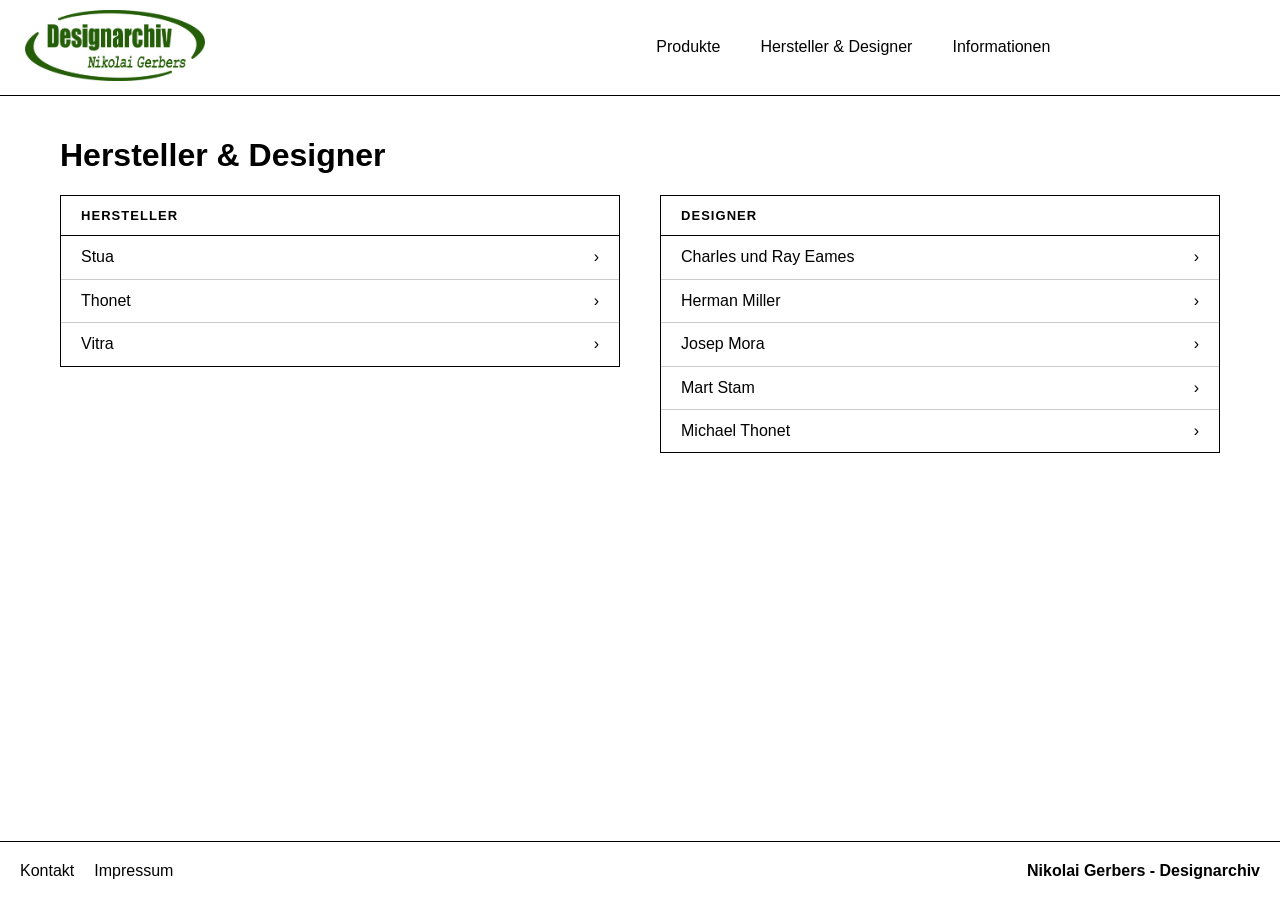
==== hersteller_designer.html @ e42d8665 "Start" ====
<!DOCTYPE html>
<html lang="de">
<head>
<meta charset="UTF-8">
<meta name="viewport" content="width=device-width, initial-scale=1.0">
<title>NoGood Design</title>
<link rel="stylesheet" href="style.css">
</head>
<body>

<header class="site-header">
  <div class="header-top">
    <a href="main.html"><img src="data/Logo/NikolaiGerbersDesignarchiv_Logo.png" class="logo-header"></a>
    <button class="burger-btn" id="burgerBtn" aria-label="Menü öffnen">
      <img src="data/Icons/BurgerMenuIcon.PNG" alt="Menü" />
    </button>
  </div>
  <nav class="header-nav">
    <ul>
      <li><a href="produkte.html">Produkte</a></li>
      <li><a href="hersteller_designer.html">Hersteller & Designer</a></li>
      <li><a href="informationen.html">Informationen</a></li>
    </ul>
  </nav>
</header>

<!-- Overlay -->
<div class="nav-overlay" id="navOverlay">
  <div class="nav-drawer" id="navDrawer">
    <button class="drawer-close" id="drawerClose" aria-label="Menü schließen">✕</button>
    <nav>
      <ul>
        <li><a href="produkte.html">Produkte</a></li>
        <li><a href="hersteller_designer.html">Hersteller & Designer</a></li>
        <li><a href="informationen.html">Informationen</a></li>
      </ul>
    </nav>
  </div>
</div>

<main class="hersteller_designer-main">
  <h1>Hersteller & Designer</h1>
  <div class="hd-grid">
    <div class="hd-list hd-list--hersteller">
  <h2>Hersteller</h2>
  <ul></ul>
</div>
<div class="hd-list hd-list--designer">
  <h2>Designer</h2>
  <ul></ul>
</div>
  </div>
</main>

<footer class="site-footer">
  <ul class="footer-nav">
    <li><a href="kontakt.html">Kontakt</a></li>
    <li><a href="impressum.html">Impressum</a></li>
  </ul>

  <span class="footer-branding">Nikolai Gerbers - Designarchiv</span>
</footer>

<script src="script.js"></script>
</body>
</html>
---- style.css ----
html, body {
  min-height: 100vh;
  min-height: 100dvh;
  margin: 0;
  padding: 0;
  font-family: -apple-system, BlinkMacSystemFont, "Segoe UI", Roboto, Helvetica, Arial, sans-serif;
  background-color: #ffffff;
  -webkit-text-size-adjust: 100%;
  -webkit-tap-highlight-color: transparent;
}

body {
  display: flex;
  flex-direction: column;
  min-height: 100vh;
  min-height: 100dvh;
  overflow-x: clip;
}

a,
a:link,
a:visited,
a:focus {
  color: #000 !important;
  text-decoration: none !important;
  -webkit-text-fill-color: #000;
}

a:hover,
a:active {
  text-decoration: none !important;
  color: #888 !important;
  -webkit-text-fill-color: #888 !important;
}

.preis-ort {
  display: flex;
  align-items: baseline;
  gap: 12px;
}

.preis-ort + p {
  margin-top: 0;
}

/* Header */
.site-header {
  display: flex;
  flex-direction: row;        /* ← horizontal statt vertikal */
  align-items: stretch;
  border-bottom: 1px solid black;
  background-color: #fff;
}

.header-top {
  display: flex;
  align-items: center;
  padding: 10px 25px;
  width: 33.333%;             /* ← 1/3 */
  flex-shrink: 0;
  border-bottom: none;        /* ← kein Border mehr (kommt vom Parent) */
}

.logo-header {
  max-width: 180px;
  height: auto;
}

/* Navbar */
.header-nav {
  width: 66.666%;             /* ← 2/3 */
  display: flex;
  align-items: center;
  padding: 10px 0;
  border-bottom: none;        /* ← kein Border mehr (kommt vom Parent) */
}

.header-nav ul {
  display: flex;
  justify-content: center;
  gap: 40px;
  list-style: none;
  padding: 0;
  margin: 0;
  width: 100%;
}

.header-nav a {
  text-decoration: none;
  color: black;
  font-size: 16px;
}

.header-nav a:hover, 
.header-nav a:active {
  text-decoration: none !important;
  color: #888 !important;
  -webkit-text-fill-color: #888 !important;
}

* {
  box-sizing: border-box;
}

/* ===== HERSTELLER & DESIGNER VERZEICHNIS ===== */
/* ===== HERSTELLER & DESIGNER VERZEICHNIS ===== */
.hd-grid {
  display: flex;
  gap: 40px;
  align-items: flex-start;
}

.hd-list {
  flex: 1;
  min-width: 0;
  border: 1px solid black;
}

.hd-list + .hd-list {
  border-left: 1px solid black; /* wieder voller Border */
}

.hd-list h2 {
  font-size: 13px;
  font-weight: 600;
  letter-spacing: 0.08em;
  text-transform: uppercase;
  color: black;
  margin: 0;
  padding: 12px 20px;
  border-bottom: 1px solid black;
  text-align: left;
}

.hd-list ul {
  list-style: none;
  padding: 0;
  margin: 0;
  text-align: left;
}

.hd-list li {
  font-size: 1rem;
  line-height: 1.4;
  border-bottom: 1px solid #ccc;
}

.hd-list li:last-child {
  border-bottom: none;
}

.hd-list li a {
  display: flex;
  justify-content: space-between;
  align-items: center;
  padding: 10px 20px;
  color: black;
  text-decoration: none;
}

.hd-list li a::after {
  content: "›";   /* oder ">" oder "→" */
  font-size: 16px;
  color: #bbb;
  flex-shrink: 0;
}

.hd-list li a:hover,
.hd-list li a:active {
  background: #f5f5f5;
  color: #888 !important;
  -webkit-text-fill-color: #888 !important;
}

.hd-list li a:hover::after {
  color: #888;
}


/* Grid */

.grid-item a:hover img {
  transform: scale(1.08);
}

.grid-item img:hover {
  transform: none;  /* ← alten Hover vom img entfernen */
}

.grid-item a {
  text-decoration: none;
  color: inherit;
  display: flex;
  flex-direction: column;
  align-items: center;
}

.grid-item a,
.grid-item a:hover,
.grid-item a:focus,
.grid-item a:active {
  text-decoration: none !important;
}

.image-grid {
  display: grid;
  grid-template-columns: repeat(3, minmax(0, 1fr));
  gap: 30px;
  max-width: 1200px;
  margin: 0 auto;
  padding: 20px;
}
.grid-item {
  display: flex;
  flex-direction: column;
  align-items: center;
}
.grid-item img {
  width: 100%;
  object-fit: cover;
  border-radius: 12px;
  transition: transform 0.3s;
}
.grid-item img:hover {
  transform: scale(1.08);
}
.caption {
  text-align: center;
  margin-top: 10px;
}
.caption p {
  margin: 2px 0;
  font-size: 14px;
  color: #000000;
}
.caption p:nth-child(1) {
  color: #888;
}
.caption p:nth-child(2) {
  font-weight: bold;
}

.informationen-main{
  width: 100%;
  max-width: 1200px;
  margin: 20px auto;
  padding: 0 20px;           /* ← neu */
  flex: 1;
  box-sizing: border-box;
}
.centered {
  text-align: center;
}

.centered a {
  color: black;
  text-decoration: none;
}

.centered a:visited {
  color: black;
}

.centered a:hover,
.centered a:active {
  text-decoration: none !important;
  color: #888 !important;
  -webkit-text-fill-color: #888 !important;
}

.info-split {
  display: flex;
  gap: 40px;
  align-items: center;
  margin: 30px 0;
}

.info-split-text {
  flex: 1;
}

.info-split-logo {
  flex: 1;
  display: flex;
  justify-content: center;
  align-items: center;
}

.info-split-logo .logo-header {
  max-width: 60%;
  width: 60%;
  height: auto;
}

/* Seitenlayout */
.impressum-main,
.hersteller_designer-main,
.produkte-main,
.kontakt-main,
.neuheiten-main,
.archiv-main,
.main-main {
  width: 100%;
  max-width: 1200px;
  margin: 20px auto;
  padding: 0 20px;           /* ← neu */
  flex: 1;
  box-sizing: border-box;
}

.kontakt-main a {
  color: black;
  text-decoration: none;
}

.kontakt-main a:hover,
.kontakt-main a:active {
  text-decoration: none !important;
  color: #888 !important;
  -webkit-text-fill-color: #888 !important;
}

/* Footer */
.site-footer {
  border-top: 1px solid black;
  width: 100%;
  margin: 40px auto 0 auto;
  display: flex;
  justify-content: space-between;
  align-items: center;
  padding: 20px;
}
.footer-nav {
  display: flex;
  list-style: none;
  margin: 0;
  padding: 0;
  gap: 20px;
}
.footer-nav li a {
  text-decoration: none;
  color: #000;
  font-weight: 400;
}
.footer-branding {
  font-weight: 600;
}

.footer-nav li a:hover,
.footer-nav li a:active {
  text-decoration: none !important;
  color: #888 !important;
  -webkit-text-fill-color: #888 !important;
}

.centered {
  text-align: center;
}

.info-split {
  display: flex;
  gap: 40px;
  align-items: center;
  margin: 30px 0;
}

.info-split-text {
  flex: 1;
}

.info-split-logo {
  flex: 1;
  display: flex;
  justify-content: center;
  align-items: center;
}

.info-split-logo .logo-header {
  max-width: 100%;
  height: auto;
}

/* ===== PRODUCT LAYOUT ===== */
.container {
  display: flex;
  overflow-x: hidden;
  flex: 1;
}
.left, .right {
  flex: 1;
  display: flex;
  justify-content: center;
  align-items: center;
  padding: 20px;
  min-width: 0;
}
.left {
  overflow: visible;
  padding: 0;
  display: flex;
  justify-content: center;   /* wichtig */
  align-items: center;
}
.left img {
  max-width: 100%;
  max-height: 100%;
  object-fit: contain;
}
.right {
  flex-direction: column;
  align-items: flex-start;
}

/* ===== SLIDER ===== */
.slider {
  width: 100%;
  display: flex;
  flex-direction: row;
  align-items: center;
  justify-content: center;
}
.slides {
  flex: 1;
  display: flex;
  justify-content: center;
  align-items: center;
  min-width: 0;
}
.slides img {
  display: none;
  width: 100%;
  max-height: 90vh;   /* ← Desktop: großzügig */
  object-fit: contain;
}
.slides img.active {
  display: block;
}

/* Pfeile */
.slider-btn {
  flex-shrink: 0;
  position: static;
  transform: none;
  background: rgba(0,0,0,0.4);
  color: white;
  border: none;
  font-size: 26px;
  padding: 10px 14px;
  cursor: pointer;
  z-index: 10;
  border-radius: 50%;
  margin: 0 12px;
}
.slider-btn:hover {
  background: rgba(0,0,0,0.6);
}
.right h2 {
  margin-bottom: 5px;
}
.right h4 {
  margin-top: 0;
}

/* Mobile: Slider kleiner */
@media (max-width: 768px) {
  .slides img {
    max-height: 100%;
  }
}

/* Filter-Leiste */
.filter-bar {
  width: 95%;
  max-width: 1200px;
  margin: 20px auto;
  display: flex;
  justify-content: center;
  align-items: stretch;      /* ← alle Boxen gleich hoch */
  gap: 20px;
}

/* einzelne Box */
.filter-box {
  position: relative;
  flex: 1;
  padding: 12px 20px;
  border: 1px solid black;
  cursor: pointer;
  background: white;
  text-align: center;
  display: flex;
  align-items: center;
  justify-content: space-between;
  min-height: 2lh;           /* ← Platz für 2 Zeilen reservieren */
}
.filter-box-header {
  display: flex;
  width: 100%;
  justify-content: space-between;
  align-items: center;
}

.filter-box span:first-child {
  flex: 1;
  text-align: center;
}

/* Dropdown */
.dropdown {
  display: none;
  position: absolute;
  top: 100%;
  left: -1px;           /* ← 1px nach links verschieben */
  list-style: none;
  padding: 10px 0;
  margin: 0;
  border: 1px solid black;
  background: white;
  min-width: calc(100% + 2px);  /* ← 2px breiter für die Borders */
}

.dropdown li {
  cursor: pointer;
  -webkit-tap-highlight-color: transparent;
  padding: 8px 15px;
  text-align: left;         /* ← Einträge linksbündig */
}

.dropdown li:hover {
  background: #f0f0f0;
}

.filter-box.open .dropdown {
  display: block;
}

.filter-box .clear-btn {
  opacity: 0;
  pointer-events: none;
  transition: opacity 0.2s ease;
}

.filter-box .clear-btn:hover {
  color: #000;
}

.filter-box.active .clear-btn {
  opacity: 1;
  pointer-events: auto;
}

.photo-slider {
  width: 100%;
  max-width: 1200px;
  margin: 0 auto;
  display: flex;
  justify-content: center;
}

.slider-window {
  width: 100%;
  display: flex;
  justify-content: center;
}

.slide {
  display: none;
  width: 100%;
  height: auto;
  max-height: 100vh;          /* NICHT höher als Bildschirm */
  object-fit: contain;
}

.slide.active {
  display: block;
}

/* Buttons */
.photo-slider button {
  position: absolute;
  top: 50%;
  transform: translateY(-50%);
  background: rgba(0,0,0,0.5);
  color: white;
  border: none;
  padding: 10px;
  cursor: pointer;
  z-index: 10; /* WICHTIG */
}

.prev { left: 20px; }
.next { right: 20px; }

.products-header {
  display: flex;
  justify-content: space-between;
  align-items: center;
}

.filter-toggle {
  display: none;
  font-size: 14px;
  background: none;
  border: none;
  cursor: pointer;
  color: black;
  -webkit-appearance: none;
  appearance: none;
}

.filter-modal {
  position: fixed;
  top: 0;
  left: 0;
  width: 100%;
  height: 100%;
  background: rgba(0,0,0,0.5);
  display: none;
  z-index: 999;
}

.filter-content {
  background: white;
  width: 90%;
  max-width: 400px;
  margin: 80px auto;
  padding: 20px;
  border-radius: 10px;
  max-height: 80vh;
  overflow-y: auto;
}

.close-filter {
  font-size: 24px;
  cursor: pointer;
  display: block;
  text-align: right;
}

/* ===== MOBILE FILTER MODAL ===== */

.filter-modal .filter-bar {
  display: flex;
  flex-direction: column;
  gap: 10px;
}

.filter-modal .filter-box {
  position: relative;
  display: flex;
  flex-direction: column;
  align-items: stretch;
  text-align: center;
  padding: 0;          /* ← kein padding auf der Box selbst */
  border: 1px solid black;
  cursor: pointer;
  background: white;
}

.filter-modal .filter-box-header {
  display: flex;
  justify-content: space-between;
  align-items: center;
  padding: 12px 20px;  /* ← padding nur im Header */
}

.filter-modal .filter-box .clear-btn {
  position: static;
}

.filter-modal .dropdown {
  position: static;
  display: none;
  min-width: 100%;      /* ← globales calc(100% + 2px) zurücksetzen */
  left: auto;           /* ← globales left: -1px zurücksetzen */
  box-sizing: border-box;
  border: none;
  border-top: 1px solid black;
  background: white;
  list-style: none;
  padding: 0;
  margin: 0;
}

.filter-modal .dropdown li {
  padding: 8px 20px;
  text-align: left;
  cursor: pointer;
  -webkit-tap-highlight-color: transparent;
  display: block;          /* ← neu */
  width: 100%;             /* ← neu */
  -webkit-user-select: none; /* ← neu */
  user-select: none;         /* ← neu */
}

.filter-modal .dropdown li:first-child {
  margin-top: 16px;     /* ← margin statt padding, wird nicht eingefärbt */
}

.filter-modal .dropdown li:last-child {
  margin-bottom: 16px;  /* ← margin statt padding, wird nicht eingefärbt */
}

.filter-modal .filter-box:hover .dropdown {
  display: none;
}

.filter-modal .filter-box.open .dropdown {
  display: block;
}

.clear-btn {
  opacity: 0;
  pointer-events: none;
  transition: opacity 0.2s ease;
}

.clear-btn.visible {
  opacity: 1;
  pointer-events: auto;
  cursor: pointer;
}

/* ===== BURGER BUTTON ===== */
.burger-btn {
  display: none;
  background: none;
  border: none;
  cursor: pointer;
  padding: 0;
}

.burger-btn img {
  width: 24px;
  height: 18px;
}

/* ===== NAV DRAWER / OVERLAY ===== */
.nav-overlay {
  display: none;
  position: fixed;
  inset: 0;
  background: transparent;
  z-index: 1000;
}

.nav-overlay.open {
  display: block;
}

.nav-drawer {
  position: absolute;
  top: 0;
  right: 0;
  width: 260px;
  height: 100%;
  background: #fff;
  padding: 20px;
  box-shadow: none;
  transform: translateX(100%);
  transition: transform 0.3s ease;
}

.drawer-close:hover {
  color: #888;
}

.nav-overlay.open .nav-drawer {
  transform: translateX(0);
}

.drawer-close {
  display: block;
  margin-left: auto;
  background: none;
  border: none;
  font-size: 22px;
  cursor: pointer;
  margin-bottom: 30px;
  color: #000000; /* ← grau statt Blau */
}

.nav-drawer nav ul {
  list-style: none;
  padding: 0;
  margin: 0;
  display: flex;
  flex-direction: column;
  gap: 24px;
}

.nav-drawer nav ul li a {
  text-decoration: none;
  color: black;
  font-size: 18px;
}

.nav-drawer nav ul li a:hover,
.nav-drawer nav ul li a:active {
  text-decoration: none !important;
  color: #888 !important;
  -webkit-text-fill-color: #888 !important;
}

/* Anfrage Button */
.anfrage-btn {
  display: inline-block;
  padding: 12px 28px;
  border: 1px solid black;
  border-radius: 4px;
  background: transparent;
  font-size: 1rem;
  font-weight: 600;
  color: black !important;
  text-decoration: none !important;
  -webkit-text-fill-color: black !important;
  width: 200px; 
  text-align: center;
}

.anfrage-btn:hover,
.anfrage-btn:active {
  color: #888 !important;
  -webkit-text-fill-color: #888 !important;
  border-color: #888;
}

/* Rechter Abstand in Desktop-Ansicht */
.right {
  padding-right: 60px;
}

/* Dropdown-Sektionen */
.produkt-sektion {
  border-top: 1px solid #ccc;
  width: 100%;
}

.produkt-sektion:last-of-type {
  border-bottom: 1px solid #ccc;
}

.produkt-sektion-toggle {
  display: flex;
  justify-content: space-between;
  align-items: center;
  width: 100%;
  background: none;
  border: none;
  padding: 14px 0;
  cursor: pointer;
  font-size: 15px;
  font-family: inherit;
  text-align: left;
  color: inherit;
}

.produkt-sektion-toggle:hover {
  opacity: 0.7;
}

.produkt-sektion-pfeil {
  flex-shrink: 0;
  font-size: 18px;
  transition: transform 0.2s ease;
  color: #000000;
  line-height: 1;
  display: flex;
  align-items: center;
  position: relative;
  top: -4px;        /* ← manuell nach oben/unten justieren */
}

.produkt-sektion-inhalt {
  display: none;
  padding: 0 0 14px 0;
  font-size: 14px;
  color: #000000;
  line-height: 1.6;
}

.produkt-sektion.offen .produkt-sektion-inhalt {
  display: block;
}


/* ===== MOBILE ANPASSUNGEN ===== */
@media (max-width: 768px) {
  .site-footer {
    flex-direction: column;
    justify-content: center;
    align-items: center;
    text-align: center;
  }
  .footer-nav {
    flex-direction: column;
    gap: 6px;
    align-items: center;
  }
  .footer-branding {
    margin-top: 30px;
  }
  .container {
    flex-direction: column;
  }
  .left, .right {
    width: 100%;
  }
  .left {
    padding-bottom: 20px;
  }
  .left img {
    max-width: 100%;
    max-height: 60vh;
  }
  .right {
    align-items: center;
    text-align: center;
    padding: 10px;
  }
  .right > * {
    max-width: 100%;
  }

  .filter-bar {
    flex-direction: column;
    align-items: center;
  }

  .filter-box {
    width: 100%;
    max-width: 400px;
    text-align: center;
    cursor: pointer;
  }

  .filter-box.open .dropdown {
  display: block;
}

  .hd-grid {
    flex-direction: column;
    gap: 30px;
    align-items: center;  /* ← neu */
  }

  .hd-list {
    width: 80%;        /* ← das ist der Fix */
  }

  .hd-list + .hd-list {
    border-left: 1px solid black;
    border-top: 1px solid black;
  }

  .hd-list ul {
    text-align: left;
  }

  .info-split {
  flex-direction: column;
}

.image-grid {
    grid-template-columns: repeat(2, 1fr);
  }

  .filter-bar {
    display: none; /* Originale Filter ausblenden */
  }

  .filter-toggle {
    display: block; /* Button anzeigen */
  }

  .header-top {
    justify-content: space-between; /* Logo links, Burger rechts */
  }

  .burger-btn {
    display: block;
  }

  .header-nav {
    display: none; /* normale Navbar ausblenden */
  }

  .site-header {
    flex-direction: column;   /* ← auf Mobile wieder vertikal */
  }

  .header-top {
    width: 100%;
    border-bottom: none;
  }

  .header-nav {
    width: 100%;
  }

  .right {
    padding-right: 10px;
  }
  .produkt-sektion-toggle {
    justify-content: center;
    gap: 10px;
  }
  .produkt-sektion-pfeil {
    order: 2;
  }
  .produkt-sektion-toggle span:first-child {
    order: 1;
  }
}
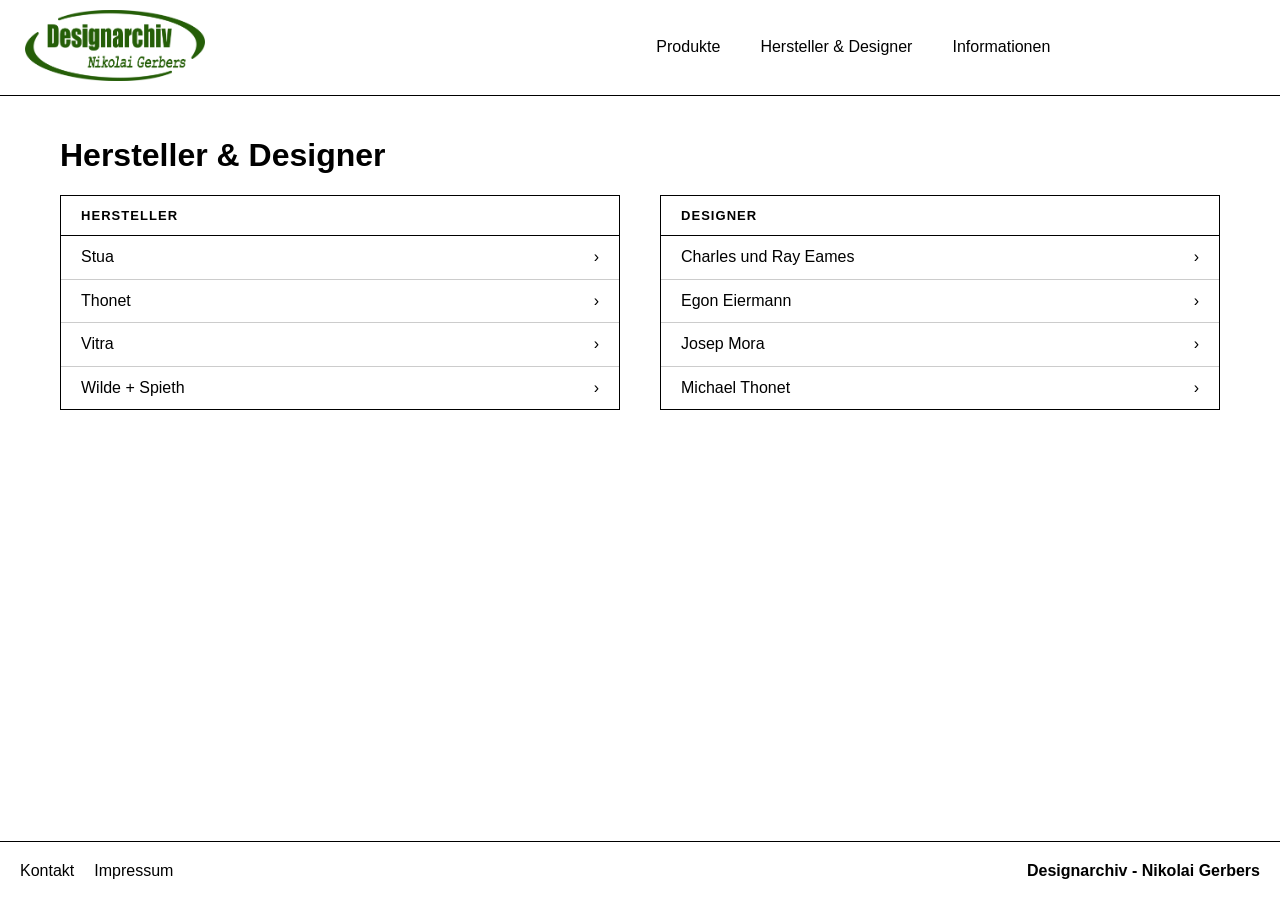
==== commit 533bb3b4: "Designarchiv - Nikolai Gerbers" ====
--- a/hersteller_designer.html
+++ b/hersteller_designer.html
@@ -3,14 +3,14 @@
 <head>
 <meta charset="UTF-8">
 <meta name="viewport" content="width=device-width, initial-scale=1.0">
-<title>NoGood Design</title>
+<title>Nikolai Gerbers - Designarchiv</title>
 <link rel="stylesheet" href="style.css">
 </head>
 <body>
 
 <header class="site-header">
   <div class="header-top">
-    <a href="main.html"><img src="data/Logo/NikolaiGerbersDesignarchiv_Logo.png" class="logo-header"></a>
+    <a href="index.html"><img src="data/Logo/NikolaiGerbersDesignarchiv_Logo.png" class="logo-header"></a>
     <button class="burger-btn" id="burgerBtn" aria-label="Menü öffnen">
       <img src="data/Icons/BurgerMenuIcon.PNG" alt="Menü" />
     </button>
@@ -58,7 +58,7 @@
     <li><a href="impressum.html">Impressum</a></li>
   </ul>
 
-  <span class="footer-branding">Nikolai Gerbers - Designarchiv</span>
+  <span class="footer-branding">Designarchiv - Nikolai Gerbers</span>
 </footer>
 
 <script src="script.js"></script>
--- a/style.css
+++ b/style.css
@@ -439,21 +439,29 @@
 /* Pfeile */
 .slider-btn {
   flex-shrink: 0;
-  position: static;
-  transform: none;
-  background: rgba(0,0,0,0.4);
-  color: white;
+  background: none;
   border: none;
-  font-size: 26px;
-  padding: 10px 14px;
-  cursor: pointer;
-  z-index: 10;
-  border-radius: 50%;
-  margin: 0 12px;
-}
+  font-size: 32px;
+  cursor: pointer;
+  color: #000;
+  padding: 10px 20px;
+  display: inline-block;
+}
+
+.slider-btn.prev {
+  transform: rotate(-90deg);
+  margin-left: 16px;
+}
+
+.slider-btn.next {
+  transform: rotate(90deg);
+  margin-right: 16px;
+}
+
 .slider-btn:hover {
-  background: rgba(0,0,0,0.6);
-}
+  color: #888;
+}
+
 .right h2 {
   margin-bottom: 5px;
 }
@@ -576,6 +584,29 @@
 }
 
 /* Buttons */
+
+.neuheiten-slider {
+  display: flex;
+  align-items: center;
+  gap: 0;
+}
+
+.neuheiten-slider .image-grid {
+  flex: 1;
+  margin: 0;
+  padding: 10px 0;
+}
+
+.neuheiten-slider .slider-btn.neuheiten-prev {
+  transform: rotate(-90deg);
+  flex-shrink: 0;
+}
+
+.neuheiten-slider .slider-btn.neuheiten-next {
+  transform: rotate(90deg);
+  flex-shrink: 0;
+}
+
 .photo-slider button {
   position: absolute;
   top: 50%;
@@ -591,6 +622,136 @@
 .prev { left: 20px; }
 .next { right: 20px; }
 
+/* Fullscreen Button */
+.fullscreen-btn {
+  position: absolute;
+  bottom: 60px;
+  right: 36px;
+  background: none;
+  border: none;
+  cursor: pointer;
+  padding: 0;
+  width: 20px;
+  height: 20px;
+  font-size: 0;
+}
+
+.fullscreen-btn::before,
+.fullscreen-btn::after {
+  content: "";
+  position: absolute;
+  display: block;
+  width: 4.5px;
+  height: 4.5px;
+}
+
+.fullscreen-btn .fc-bl,
+.fullscreen-btn .fc-br {
+  position: absolute;
+  display: block;
+  width: 6px;
+  height: 6px;
+}
+
+.fullscreen-btn::before {
+  content: "";
+  top: 0;
+  left: 0;
+  border-top: 2px solid #000;
+  border-left: 2px solid #000;
+}
+
+.fullscreen-btn::after {
+  content: "";
+  top: 0;
+  right: 0;
+  border-top: 2px solid #000;
+  border-right: 2px solid #000;
+}
+
+.fullscreen-btn .fc-bl {
+  bottom: 0;
+  left: 0;
+  border-bottom: 2px solid #000;
+  border-left: 2px solid #000;
+}
+
+.fullscreen-btn .fc-br {
+  bottom: 0;
+  right: 0;
+  border-bottom: 2px solid #000;
+  border-right: 2px solid #000;
+}
+
+.fullscreen-btn:hover::before,
+.fullscreen-btn:hover::after,
+.fullscreen-btn:hover .fc-bl,
+.fullscreen-btn:hover .fc-br {
+  border-color: #888;
+}
+
+/* Wrapper für Slider + Button */
+.left {
+  position: relative;
+}
+
+/* Fullscreen Overlay */
+.fullscreen-overlay {
+  display: none;
+  position: fixed;
+  inset: 0;
+  background: #fff;
+  z-index: 2000;
+  align-items: center;
+  justify-content: center;
+  flex-direction: row;
+}
+
+.fullscreen-overlay.open {
+  display: flex;
+}
+
+.fullscreen-slides {
+  flex: 1;
+  display: flex;
+  justify-content: center;
+  align-items: center;
+  min-width: 0;
+}
+
+.fullscreen-slides img {
+  max-width: 100%;
+  max-height: 90vh;
+  object-fit: contain;
+}
+
+/* Schließen-Button */
+.fullscreen-close {
+  position: absolute;
+  top: 20px;
+  right: 34px;
+  background: none;
+  border: none;
+  color: #000;
+  font-size: 22px;
+  cursor: pointer;
+  line-height: 1;
+  z-index: 10;
+}
+
+.fullscreen-close:hover {
+  color: #888;
+}
+
+/* Pfeile im Fullscreen */
+.fullscreen-overlay .slider-btn {
+  color: #000;
+}
+
+.fullscreen-overlay .slider-btn:hover {
+  color: #888;
+}
+
 .products-header {
   display: flex;
   justify-content: space-between;
@@ -599,13 +760,22 @@
 
 .filter-toggle {
   display: none;
-  font-size: 14px;
-  background: none;
-  border: none;
-  cursor: pointer;
+  padding: 6px 14px;
+  border: 1px solid black;
+  border-radius: 4px;
+  background: transparent;
+  font-size: 0.9rem;
+  font-weight: 600;
   color: black;
+  cursor: pointer;
   -webkit-appearance: none;
   appearance: none;
+}
+
+.filter-toggle:hover,
+.filter-toggle:active {
+  color: #888;
+  border-color: #888;
 }
 
 .filter-modal {
@@ -868,7 +1038,8 @@
   display: flex;
   align-items: center;
   position: relative;
-  top: -4px;        /* ← manuell nach oben/unten justieren */
+  display: inline-block; /* wichtig damit transform funktioniert */
+  transform: rotate(180deg); /* Standard: nach unten */
 }
 
 .produkt-sektion-inhalt {
@@ -886,7 +1057,8 @@
 
 /* ===== MOBILE ANPASSUNGEN ===== */
 @media (max-width: 768px) {
-  .site-footer {
+  
+.site-footer {
     flex-direction: column;
     justify-content: center;
     align-items: center;
@@ -900,6 +1072,7 @@
   .footer-branding {
     margin-top: 30px;
   }
+
   .container {
     flex-direction: column;
   }
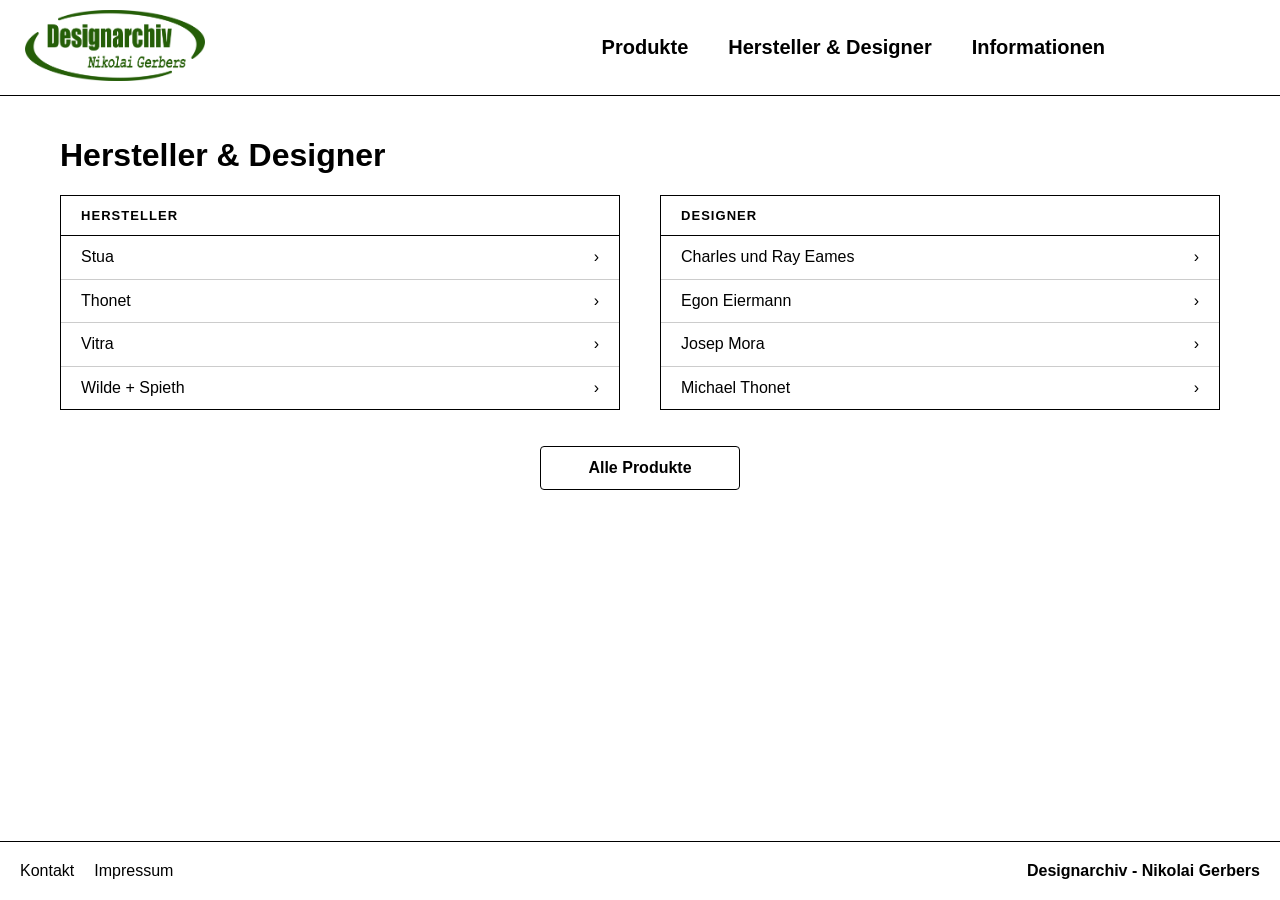
==== commit ac1abd8b: "Update hersteller_designer.html" ====
--- a/hersteller_designer.html
+++ b/hersteller_designer.html
@@ -50,6 +50,11 @@
   <ul></ul>
 </div>
   </div>
+  <br><br>
+      <div class="centered">
+        <a href="produkte.html" class="anfrage-btn">Alle Produkte</a>
+      </div>
+      <br><br>
 </main>
 
 <footer class="site-footer">
--- a/style.css
+++ b/style.css
@@ -88,7 +88,8 @@
 .header-nav a {
   text-decoration: none;
   color: black;
-  font-size: 16px;
+  font-size: 20px;
+  font-weight: bold;
 }
 
 .header-nav a:hover, 
@@ -233,9 +234,7 @@
   font-size: 14px;
   color: #000000;
 }
-.caption p:nth-child(1) {
-  color: #888;
-}
+
 .caption p:nth-child(2) {
   font-weight: bold;
 }
@@ -290,6 +289,14 @@
   max-width: 60%;
   width: 60%;
   height: auto;
+}
+
+.hero-image {
+  width: 100%;
+  max-width: 100%;
+  height: auto;
+  display: block;
+  min-height: 1px; /* verhindert iOS-Kollaps */
 }
 
 /* Seitenlayout */
@@ -298,12 +305,20 @@
 .produkte-main,
 .kontakt-main,
 .neuheiten-main,
-.archiv-main,
+.archiv-main {
+  width: 100%;
+  max-width: 1200px;
+  margin: 20px auto 0 auto;
+  padding: 0 20px;
+  flex: 1;
+  box-sizing: border-box;
+}
+
 .main-main {
   width: 100%;
   max-width: 1200px;
-  margin: 20px auto;
-  padding: 0 20px;           /* ← neu */
+  margin: 0 auto 20px auto;
+  padding: 0 20px;
   flex: 1;
   box-sizing: border-box;
 }
@@ -418,22 +433,6 @@
   flex-direction: row;
   align-items: center;
   justify-content: center;
-}
-.slides {
-  flex: 1;
-  display: flex;
-  justify-content: center;
-  align-items: center;
-  min-width: 0;
-}
-.slides img {
-  display: none;
-  width: 100%;
-  max-height: 90vh;   /* ← Desktop: großzügig */
-  object-fit: contain;
-}
-.slides img.active {
-  display: block;
 }
 
 /* Pfeile */
@@ -469,13 +468,6 @@
   margin-top: 0;
 }
 
-/* Mobile: Slider kleiner */
-@media (max-width: 768px) {
-  .slides img {
-    max-height: 100%;
-  }
-}
-
 /* Filter-Leiste */
 .filter-bar {
   width: 95%;
@@ -501,6 +493,26 @@
   justify-content: space-between;
   min-height: 2lh;           /* ← Platz für 2 Zeilen reservieren */
 }
+
+.filter-bar .filter-box:hover {
+  color: #888;
+  border-color: #888;
+}
+
+.filter-bar .filter-box:hover .clear-btn {
+  color: #888;
+}
+
+/* Optionen bleiben schwarz, auch wenn die Box gehovert wird */
+.filter-bar .filter-box:hover .dropdown li {
+  color: #000;
+}
+
+/* Erst beim direkten Hover auf die einzelne Option wird sie grau */
+.filter-bar .filter-box:hover .dropdown li:hover {
+  color: #888;
+}
+
 .filter-box-header {
   display: flex;
   width: 100%;
@@ -585,27 +597,9 @@
 
 /* Buttons */
 
-.neuheiten-slider {
-  display: flex;
-  align-items: center;
-  gap: 0;
-}
-
-.neuheiten-slider .image-grid {
-  flex: 1;
-  margin: 0;
-  padding: 10px 0;
-}
-
-.neuheiten-slider .slider-btn.neuheiten-prev {
-  transform: rotate(-90deg);
-  flex-shrink: 0;
-}
-
-.neuheiten-slider .slider-btn.neuheiten-next {
-  transform: rotate(90deg);
-  flex-shrink: 0;
-}
+
+
+
 
 .photo-slider button {
   position: absolute;
@@ -625,7 +619,7 @@
 /* Fullscreen Button */
 .fullscreen-btn {
   position: absolute;
-  bottom: 60px;
+  bottom: 16px;
   right: 36px;
   background: none;
   border: none;
@@ -711,18 +705,52 @@
   display: flex;
 }
 
+.slides,
 .fullscreen-slides {
-  flex: 1;
-  display: flex;
-  justify-content: center;
-  align-items: center;
-  min-width: 0;
-}
-
+    position: relative;
+    width: 100%;
+    height: 70vh;
+    overflow: hidden;
+}
+
+
+.slides img,
 .fullscreen-slides img {
-  max-width: 100%;
-  max-height: 90vh;
-  object-fit: contain;
+    position: absolute;
+    inset: 0;
+
+    width: 100%;
+    height: 100%;
+
+    object-fit: contain;
+
+    transform: translateX(100%);
+    opacity: 0;
+
+    transition:
+        transform 0.4s cubic-bezier(0.25,0.46,0.45,0.94),
+        opacity 0.4s ease;
+}
+
+
+.slides img.active,
+.fullscreen-slides img.active {
+    transform: translateX(0);
+    opacity: 1;
+}
+
+
+.slides img.exit-left,
+.fullscreen-slides img.exit-left {
+    transform: translateX(-100%);
+    opacity: 0;
+}
+
+
+.slides img.exit-right,
+.fullscreen-slides img.exit-right {
+    transform: translateX(100%);
+    opacity: 0;
 }
 
 /* Schließen-Button */
@@ -752,10 +780,12 @@
   color: #888;
 }
 
+/* nachher */
 .products-header {
   display: flex;
   justify-content: space-between;
   align-items: center;
+  padding-right: 12px;
 }
 
 .filter-toggle {
@@ -901,8 +931,8 @@
 }
 
 .burger-btn img {
-  width: 24px;
-  height: 18px;
+  width: 32px;
+  height: 26px;
 }
 
 /* ===== NAV DRAWER / OVERLAY ===== */
@@ -1054,6 +1084,264 @@
   display: block;
 }
 
+.fullscreen-dots {
+  position: absolute;
+  bottom: 24px;
+  left: 50%;
+  transform: translateX(-50%);
+  display: flex;
+  gap: 8px;
+  align-items: center;
+}
+
+.fullscreen-dots .dot {
+  display: inline-block;
+  width: 8px;
+  height: 8px;
+  border-radius: 50%;
+  border: 1.5px solid #000;
+  background: transparent;
+  cursor: pointer;
+  transition: background 0.2s;
+  flex-shrink: 0;
+}
+
+.fullscreen-dots .dot:hover {
+  border-color: #888;
+  background: #888;
+}
+
+.fullscreen-dots .dot.active {
+  background: #000;
+}
+
+.fullscreen-dots .dot.active:hover {
+  border-color: #000;
+  background: #000;
+}
+
+/* Dots IMMER unter dem kompletten Slider */
+.neuheiten-dots {
+  position: relative;
+  display: flex;
+  justify-content: center;
+  align-items: center;
+  gap: 8px;
+  width: 100%;
+  margin-top: 20px;
+  clear: both;
+  z-index: 1;
+}
+
+.neuheiten-dots .dot {
+  display: inline-block; /* ← das fehlte */
+  width: 8px;
+  height: 8px;
+  border-radius: 50%;
+  border: 1.5px solid #000;
+  background: transparent;
+  cursor: pointer;
+  transition: background 0.2s;
+  flex-shrink: 0; /* ← verhindert Stauchung durch flex */
+}
+
+.neuheiten-dots .dot:hover {
+  border-color: #888;
+  background: #888;
+}
+
+.neuheiten-dots .dot.active {
+  background: #000;
+}
+
+.neuheiten-dots .dot.active:hover {
+  border-color: #000;
+  background: #000;
+}
+
+.slider-dots {
+  position: absolute;
+  bottom: 16px;
+  left: 50%;
+  transform: translateX(-50%);
+  display: flex;
+  gap: 8px;
+  align-items: center;
+}
+
+.slider-dots .dot {
+  width: 8px;
+  height: 8px;
+  border-radius: 50%;
+  border: 1.5px solid #000;
+  background: transparent;
+  cursor: pointer;
+  transition: background 0.2s;
+}
+
+.slider-dots .dot:hover {
+  border-color: #888;
+  background: #888;
+}
+
+.slider-dots .dot.active:hover {
+  border-color: #000;
+  background: #000;
+}
+
+.slider-dots .dot.active {
+  background: #000;
+}
+
+/* nachher */
+.hero-tagline {
+  width: 100%;
+  border-top: 1px solid black;
+  border-bottom: 1px solid black;
+  display: flex;
+  flex-direction: column;
+  align-items: center;
+  padding: 10px 0;
+  gap: 4px;
+}
+
+.hero-tagline span {
+  display: inline;
+  text-align: center;
+  font-family: Impact, "Arial Narrow", sans-serif;
+}
+
+.tagline-line1 {
+  display: block;
+  text-align: center;
+  font-size: clamp(2rem, 5vw, 3.5rem);
+}
+
+.tagline-black {
+  color: #255E08 !important;
+  -webkit-text-fill-color: #255E08 !important;
+}
+
+.tagline-highlight {
+  background-color: #255E08;
+  color: #fff !important;
+  -webkit-text-fill-color: #fff !important;
+  padding: 0 8px;
+}
+
+.tagline-sub {
+  display: block;
+  color: #000 !important;
+  -webkit-text-fill-color: #000 !important;
+  font-size: calc(clamp(2rem, 5vw, 3.5rem) * 0.75);
+  font-family: Impact, "Arial Narrow", sans-serif;
+  text-align: center;
+}
+
+
+
+/* ← Desktop & geringe Höhe */
+@media (min-width: 769px) and (max-height: 600px) {
+
+    body{
+        overflow-y:auto;
+    }
+
+    .screen-1 {
+    height: auto !important;
+    overflow: visible !important;
+    display: flex;
+    flex-direction: column;
+
+    }
+
+    .screen-2{
+        height:auto;
+        overflow:visible;
+    }
+
+    .main-main{
+        overflow:visible;
+    }
+
+    .hero-image-wrap{
+        display:flex;
+        justify-content:center;
+        align-items:center;
+        background:#fff;
+        padding:30px 0;
+    }
+
+    .hero-image{
+    width:auto;
+    max-width:100%;
+    height:auto;
+    max-height:360px;
+    object-fit:contain;
+    display:block;
+}
+}
+
+/* ===== DESKTOP: 2-Screen-Layout ===== */
+/* Nur aktiv wenn Fenster breit UND hoch genug */
+@media (min-width: 769px) and (min-height: 601px) {
+
+  /* Screen 1 als Flex-Container */
+.screen-1{
+    min-height:100dvh;
+    height:auto;
+}
+
+.site-header,
+.hero-tagline{
+    flex:0 0 auto;
+}
+
+.hero-image-wrap{
+    flex:1 1 auto;
+    min-height:0;
+
+    display:flex;
+    justify-content:center;
+    align-items:center;
+
+    overflow:hidden;
+    background:#fff;
+}
+
+.hero-image{
+    max-width:100%;
+    max-height:100%;
+    width:auto;
+    height:auto;
+    display:block;
+}
+
+  .screen-2 {
+    display: flex;
+    flex-direction: column;
+  }
+
+  .main-main {
+    display: flex;
+    flex-direction: column;
+    margin: 0 auto;
+  }
+
+  .site-footer {
+    flex-shrink: 0;
+    margin-top: 40px;
+  }
+
+  .neuheiten-track .grid-item {
+    display: flex;
+    flex-direction: column;
+  }
+
+  .neuheiten-track .grid-item .caption {
+    flex-shrink: 0;
+  }
+}
 
 /* ===== MOBILE ANPASSUNGEN ===== */
 @media (max-width: 768px) {
@@ -1184,4 +1472,188 @@
   .produkt-sektion-toggle span:first-child {
     order: 1;
   }
+
+  .neuheiten-slider .slider-btn {
+    padding: 10px 0; /* war: 10px 20px */
+  }
+
+  .neuheiten-slider .image-grid {
+    padding: 10px 4px; /* war: padding: 10px 0 – noch etwas enger zum Rand */
+    gap: 4px;         /* war: 30px – Grid-Lücke zwischen den Karten */
+  }
+
+  /* Screen 1: normale Höhe + Scroll erlauben */
+  .screen-1 {
+    height: auto !important;
+    overflow: visible !important;
+    display: flex;
+    flex-direction: column;
+  }
+
+  /* Screen 2: ebenfalls frei scrollbar */
+  .screen-2 {
+    height: auto !important;
+    overflow: visible !important;
+  }
+
+  /* wichtig: Body darf scrollen */
+  body {
+    overflow-y: auto !important;
+  }
+
+}
+
+/* FIXE Bildfläche */
+/* ===== NEUHEITEN FINAL FIX ===== */
+
+.neuheiten-slider {
+  position: relative;
+  align-items: center;
+  max-width: clamp(700px, 85vw, 1100px);
+  margin: 0 auto;
+  padding: 0 50px;      /* NEU: Platz für die Buttons */
+  box-sizing: border-box; /* NEU: Padding wird in max-width eingerechnet */
+}
+
+.neuheiten-track-wrapper {
+  width: 100%;
+  overflow: hidden;
+}
+
+.neuheiten-track {
+  display: flex;
+  gap: 20px;
+  /* KEIN justify-content hier – bricht die JS-Offset-Berechnung */
+}
+
+.neuheiten-track .grid-item {
+  flex: 0 0 auto;
+  display: flex;
+  flex-direction: column;
+  align-items: center;
+}
+
+.neuheiten-track .grid-item img {
+  width: 100%;
+  height: 300px;
+  object-fit: contain;
+  display: block;
+}
+
+.neuheiten-dots {
+  flex-shrink: 0;
+  position: static;
+  margin-top: 20px;
+}
+
+/* Buttons bleiben über den Karten */
+.neuheiten-slider .slider-btn {
+  position: absolute;
+  top: 150px; /* Hälfte der Bildhöhe */
+  z-index: 10;
+}
+
+.neuheiten-slider .neuheiten-prev {
+  left: 0;
+  transform: translateY(-50%) rotate(-90deg);
+}
+
+.neuheiten-slider .neuheiten-next {
+  right: 0;
+  transform: translateY(-50%) rotate(90deg);
+}
+
+.Blog { 
+    width: 100%;
+    height: 100%;
+    object-fit: cover;
+}
+
+html.touch-device .neuheiten-track .grid-item a:hover img,
+html.touch-device .neuheiten-track .grid-item img:hover {
+  transform: none;
+}
+
+html.touch-device .neuheiten-track .grid-item a:hover,
+html.touch-device .neuheiten-track .grid-item a:active {
+  color: #000 !important;
+  -webkit-text-fill-color: #000 !important;
+}
+
+html.touch-device .neuheiten-slider .slider-btn:hover {
+  color: #000;
+}
+
+html.touch-device .neuheiten-dots .dot:hover {
+  border-color: #000;
+  background: transparent;
+}
+
+html.touch-device .neuheiten-dots .dot.active:hover {
+  border-color: #000;
+  background: #000;
+}
+
+html.touch-device .neuheiten-track .grid-item a:active img,
+html.touch-device .neuheiten-track .grid-item img:active {
+  transform: none;
+}
+
+html.touch-device .neuheiten-slider .slider-btn:active {
+  color: #000;
+}
+
+.info-split {
+    display: flex;
+    gap: 40px;
+    align-items: stretch;
+}
+
+.info-split-text,
+.info-split-logo {
+  flex: 1;
+}
+
+.info-split-text {
+  display: flex;
+  flex-direction: column;
+  gap: 20px;
+}
+
+.info-split-text p {
+  text-align: justify;
+  text-justify: inter-word;
+}
+
+.info-blog-img {
+  width: 100%;
+  height: auto;
+  display: block;
+}
+
+/* Rechte Seite */
+.info-split-logo {
+    display: flex;
+    justify-content: center;
+    align-items: center;
+}
+
+.info-blog-img-fill {
+    max-width: 100%;
+    max-height: 635px;
+    width: auto;
+    height: auto;
+    object-fit: contain;
+    display: block;
+}
+
+@media (max-width: 768px) {
+  .info-split {
+    flex-direction: column;
+  }
+
+  .info-blog-img-fill {
+    max-height: none;
+    width: 100%;
+  }
 }
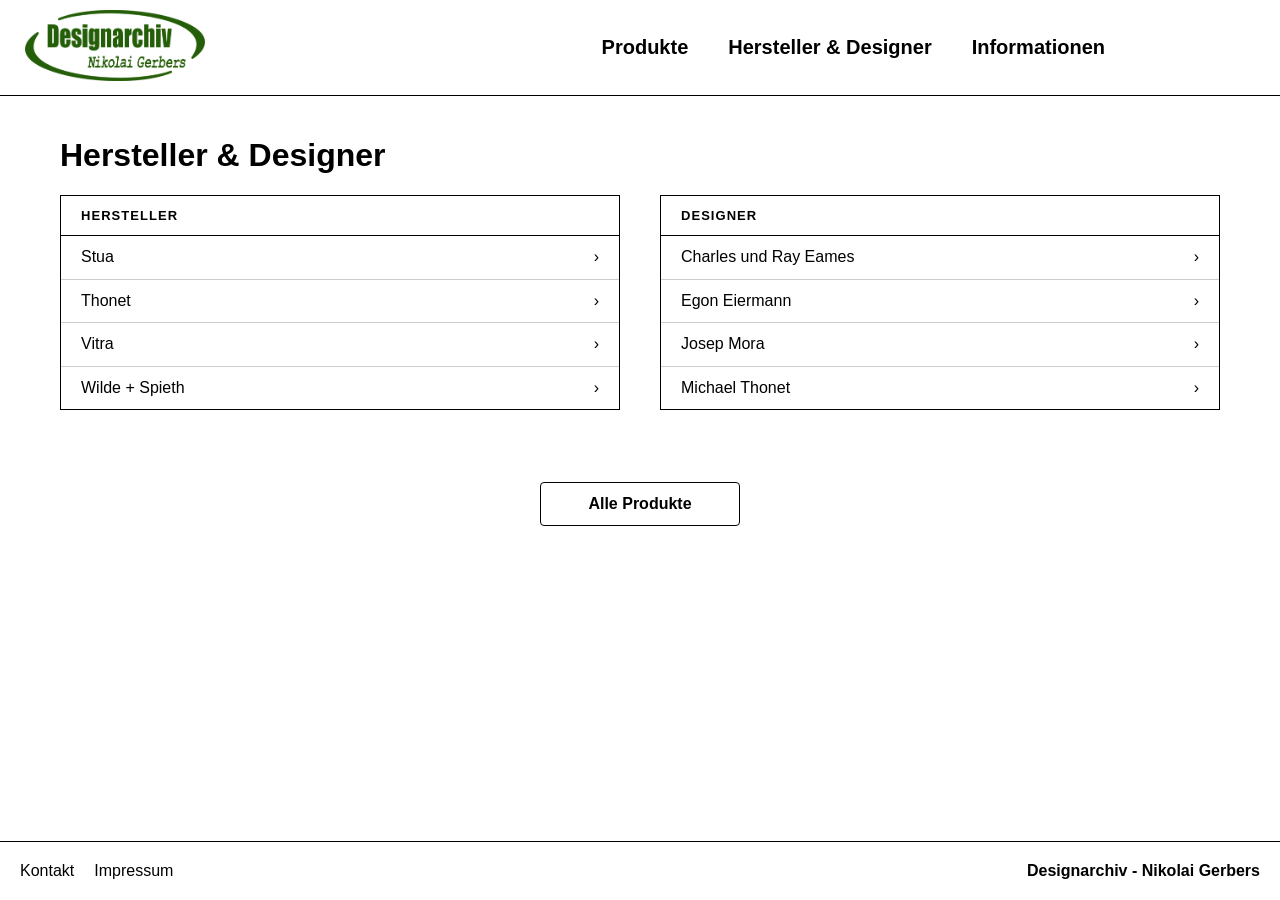
==== commit c7b168c6: "Update hersteller_designer.html" ====
--- a/hersteller_designer.html
+++ b/hersteller_designer.html
@@ -50,7 +50,7 @@
   <ul></ul>
 </div>
   </div>
-  <br><br>
+  <br><br><br><br>
       <div class="centered">
         <a href="produkte.html" class="anfrage-btn">Alle Produkte</a>
       </div>
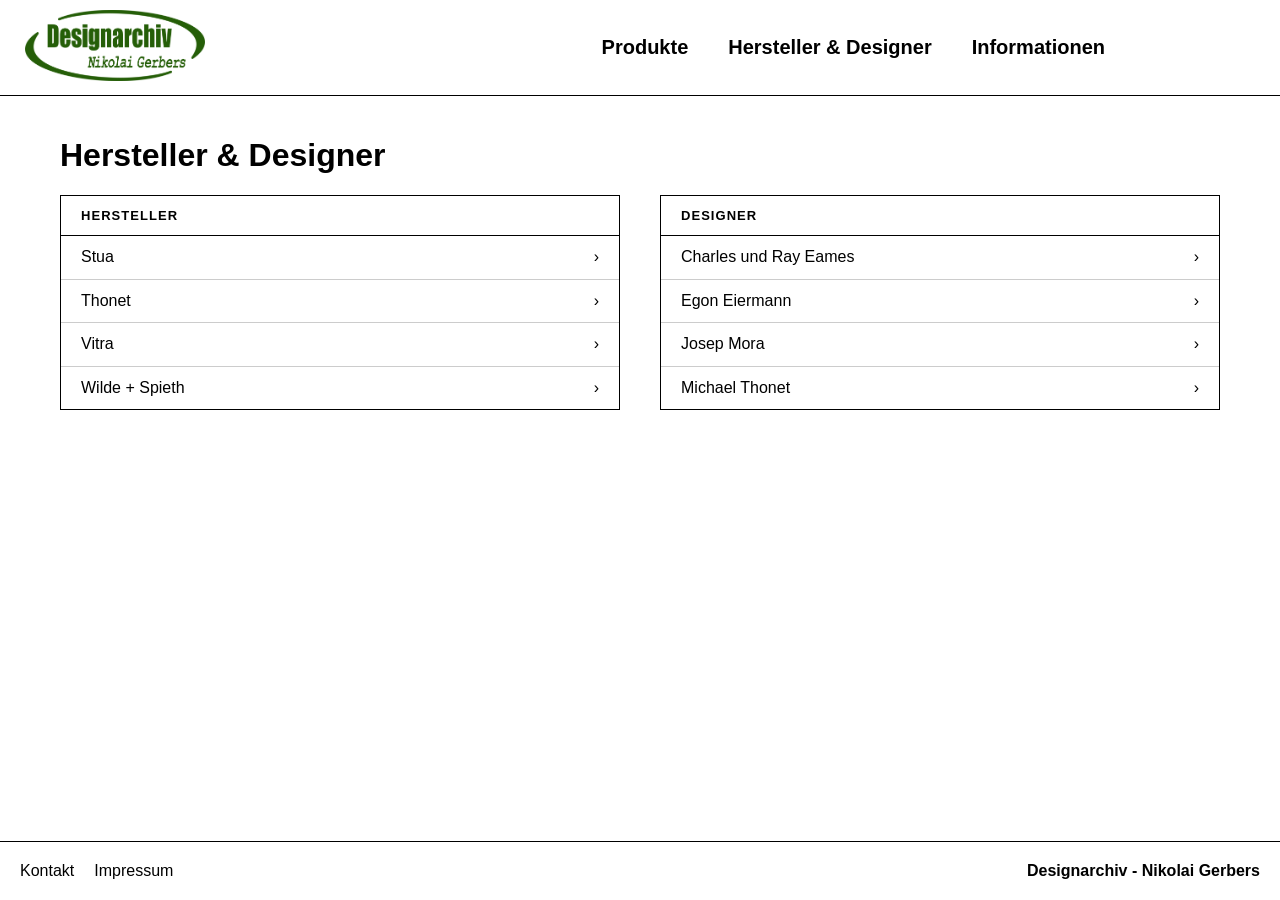
==== commit 551bb408: "Update hersteller_designer.html" ====
--- a/hersteller_designer.html
+++ b/hersteller_designer.html
@@ -50,11 +50,6 @@
   <ul></ul>
 </div>
   </div>
-  <br><br><br><br>
-      <div class="centered">
-        <a href="produkte.html" class="anfrage-btn">Alle Produkte</a>
-      </div>
-      <br><br>
 </main>
 
 <footer class="site-footer">
